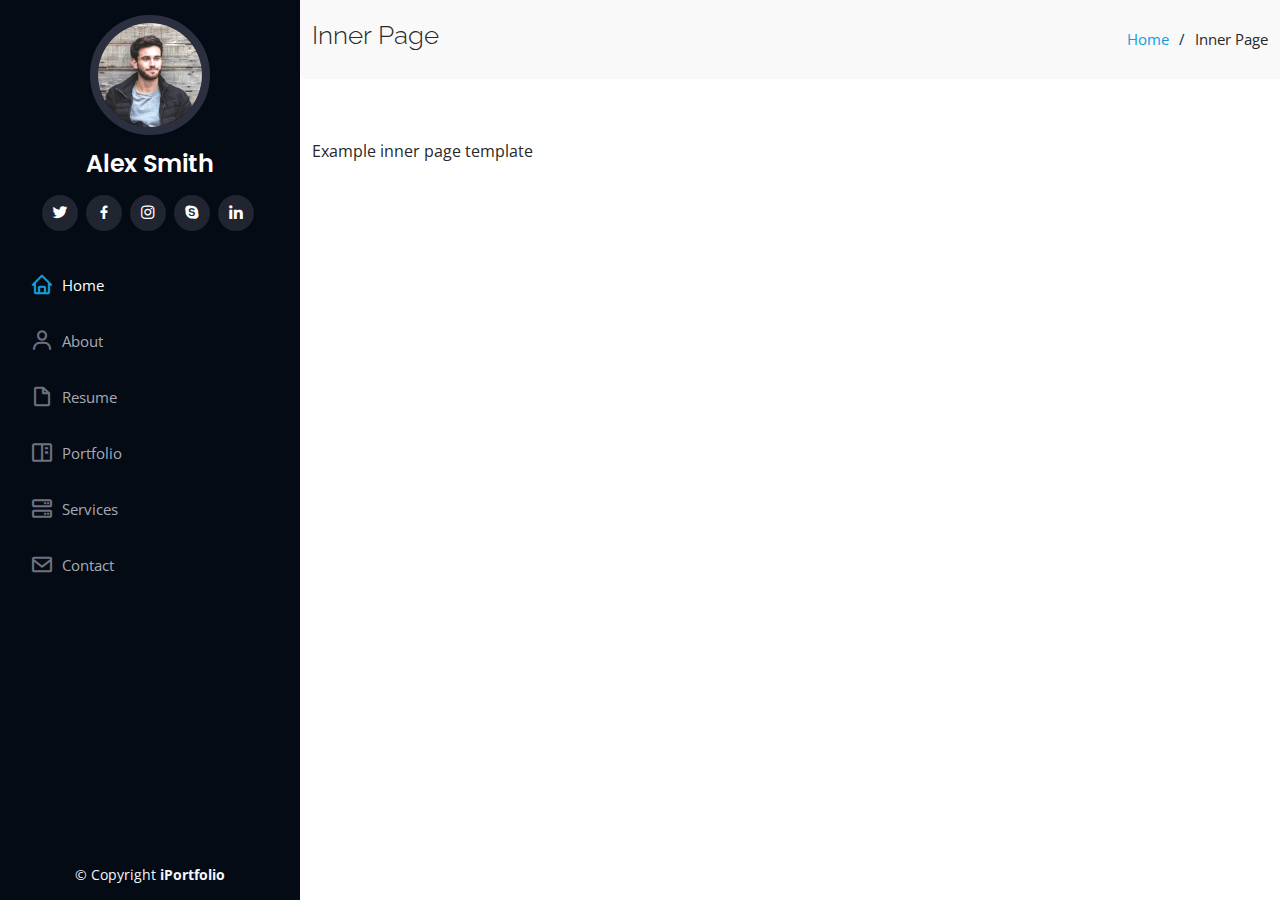
==== inner-page.html @ e26f5d15 "Upload website" ====
<!DOCTYPE html>
<html lang="en">

<head>
  <meta charset="utf-8">
  <meta content="width=device-width, initial-scale=1.0" name="viewport">

  <title>Inner Page - iPortfolio Bootstrap Template</title>
  <meta content="" name="description">
  <meta content="" name="keywords">

  <!-- Favicons -->
  <link href="assets/img/favicon.png" rel="icon">
  <link href="assets/img/apple-touch-icon.png" rel="apple-touch-icon">

  <!-- Google Fonts -->
  <link href="https://fonts.googleapis.com/css?family=Open+Sans:300,300i,400,400i,600,600i,700,700i|Raleway:300,300i,400,400i,500,500i,600,600i,700,700i|Poppins:300,300i,400,400i,500,500i,600,600i,700,700i" rel="stylesheet">

  <!-- Vendor CSS Files -->
  <link href="assets/vendor/aos/aos.css" rel="stylesheet">
  <link href="assets/vendor/bootstrap/css/bootstrap.min.css" rel="stylesheet">
  <link href="assets/vendor/bootstrap-icons/bootstrap-icons.css" rel="stylesheet">
  <link href="assets/vendor/boxicons/css/boxicons.min.css" rel="stylesheet">
  <link href="assets/vendor/glightbox/css/glightbox.min.css" rel="stylesheet">
  <link href="assets/vendor/swiper/swiper-bundle.min.css" rel="stylesheet">

  <!-- Template Main CSS File -->
  <link href="assets/css/style.css" rel="stylesheet">

  <!-- =======================================================
  * Template Name: iPortfolio
  * Updated: Mar 10 2023 with Bootstrap v5.2.3
  * Template URL: https://bootstrapmade.com/iportfolio-bootstrap-portfolio-websites-template/
  * Author: BootstrapMade.com
  * License: https://bootstrapmade.com/license/
  ======================================================== -->
</head>

<body>

  <!-- ======= Mobile nav toggle button ======= -->
  <i class="bi bi-list mobile-nav-toggle d-xl-none"></i>

  <!-- ======= Header ======= -->
  <header id="header">
    <div class="d-flex flex-column">

      <div class="profile">
        <img src="assets/img/profile-img.jpg" alt="" class="img-fluid rounded-circle">
        <h1 class="text-light"><a href="index.html">Alex Smith</a></h1>
        <div class="social-links mt-3 text-center">
          <a href="#" class="twitter"><i class="bx bxl-twitter"></i></a>
          <a href="#" class="facebook"><i class="bx bxl-facebook"></i></a>
          <a href="#" class="instagram"><i class="bx bxl-instagram"></i></a>
          <a href="#" class="google-plus"><i class="bx bxl-skype"></i></a>
          <a href="#" class="linkedin"><i class="bx bxl-linkedin"></i></a>
        </div>
      </div>

      <nav id="navbar" class="nav-menu navbar">
        <ul>
          <li><a href="#hero" class="nav-link scrollto active"><i class="bx bx-home"></i> <span>Home</span></a></li>
          <li><a href="#about" class="nav-link scrollto"><i class="bx bx-user"></i> <span>About</span></a></li>
          <li><a href="#resume" class="nav-link scrollto"><i class="bx bx-file-blank"></i> <span>Resume</span></a></li>
          <li><a href="#portfolio" class="nav-link scrollto"><i class="bx bx-book-content"></i> <span>Portfolio</span></a></li>
          <li><a href="#services" class="nav-link scrollto"><i class="bx bx-server"></i> <span>Services</span></a></li>
          <li><a href="#contact" class="nav-link scrollto"><i class="bx bx-envelope"></i> <span>Contact</span></a></li>
        </ul>
      </nav><!-- .nav-menu -->
    </div>
  </header><!-- End Header -->

  <main id="main">

    <!-- ======= Breadcrumbs ======= -->
    <section class="breadcrumbs">
      <div class="container">

        <div class="d-flex justify-content-between align-items-center">
          <h2>Inner Page</h2>
          <ol>
            <li><a href="index.html">Home</a></li>
            <li>Inner Page</li>
          </ol>
        </div>

      </div>
    </section><!-- End Breadcrumbs -->

    <section class="inner-page">
      <div class="container">
        <p>
          Example inner page template
        </p>
      </div>
    </section>

  </main><!-- End #main -->

  <!-- ======= Footer ======= -->
  <footer id="footer">
    <div class="container">
      <div class="copyright">
        &copy; Copyright <strong><span>iPortfolio</span></strong>
      </div>
      
    </div>
  </footer><!-- End  Footer -->

  <a href="#" class="back-to-top d-flex align-items-center justify-content-center"><i class="bi bi-arrow-up-short"></i></a>

  <!-- Vendor JS Files -->
  <script src="assets/vendor/purecounter/purecounter_vanilla.js"></script>
  <script src="assets/vendor/aos/aos.js"></script>
  <script src="assets/vendor/bootstrap/js/bootstrap.bundle.min.js"></script>
  <script src="assets/vendor/glightbox/js/glightbox.min.js"></script>
  <script src="assets/vendor/isotope-layout/isotope.pkgd.min.js"></script>
  <script src="assets/vendor/swiper/swiper-bundle.min.js"></script>
  <script src="assets/vendor/typed.js/typed.min.js"></script>
  <script src="assets/vendor/waypoints/noframework.waypoints.js"></script>
  <script src="assets/vendor/php-email-form/validate.js"></script>

  <!-- Template Main JS File -->
  <script src="assets/js/main.js"></script>

</body>

</html>
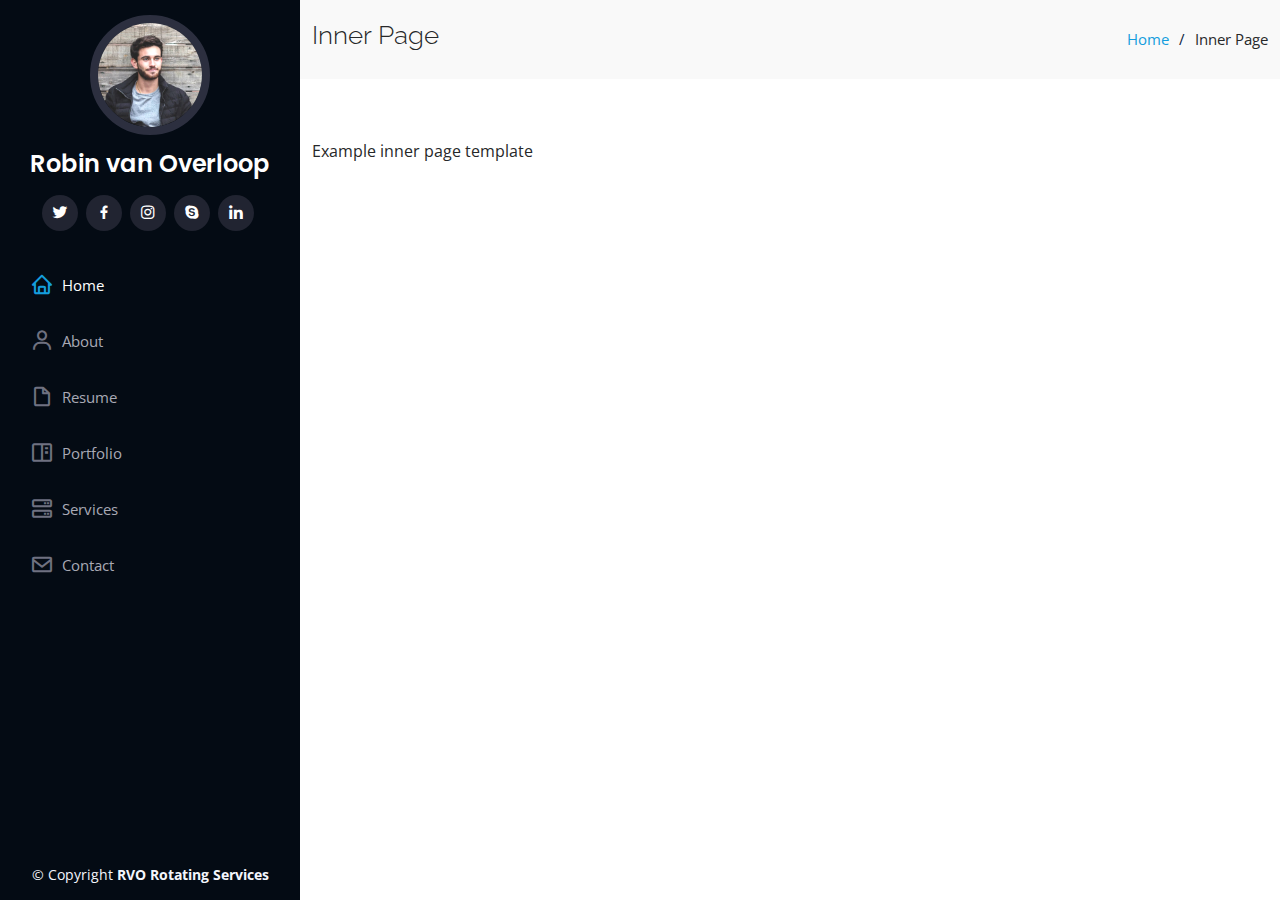
==== commit 6630a7f8: "Updates names" ====
--- a/inner-page.html
+++ b/inner-page.html
@@ -5,7 +5,7 @@
   <meta charset="utf-8">
   <meta content="width=device-width, initial-scale=1.0" name="viewport">
 
-  <title>Inner Page - iPortfolio Bootstrap Template</title>
+  <title>RVO Rotating Services</title>
   <meta content="" name="description">
   <meta content="" name="keywords">
 
@@ -27,13 +27,6 @@
   <!-- Template Main CSS File -->
   <link href="assets/css/style.css" rel="stylesheet">
 
-  <!-- =======================================================
-  * Template Name: iPortfolio
-  * Updated: Mar 10 2023 with Bootstrap v5.2.3
-  * Template URL: https://bootstrapmade.com/iportfolio-bootstrap-portfolio-websites-template/
-  * Author: BootstrapMade.com
-  * License: https://bootstrapmade.com/license/
-  ======================================================== -->
 </head>
 
 <body>
@@ -47,7 +40,7 @@
 
       <div class="profile">
         <img src="assets/img/profile-img.jpg" alt="" class="img-fluid rounded-circle">
-        <h1 class="text-light"><a href="index.html">Alex Smith</a></h1>
+        <h1 class="text-light"><a href="index.html">Robin van Overloop</a></h1>
         <div class="social-links mt-3 text-center">
           <a href="#" class="twitter"><i class="bx bxl-twitter"></i></a>
           <a href="#" class="facebook"><i class="bx bxl-facebook"></i></a>
@@ -101,7 +94,7 @@
   <footer id="footer">
     <div class="container">
       <div class="copyright">
-        &copy; Copyright <strong><span>iPortfolio</span></strong>
+        &copy; Copyright <strong><span>RVO Rotating Services</span></strong>
       </div>
       
     </div>
